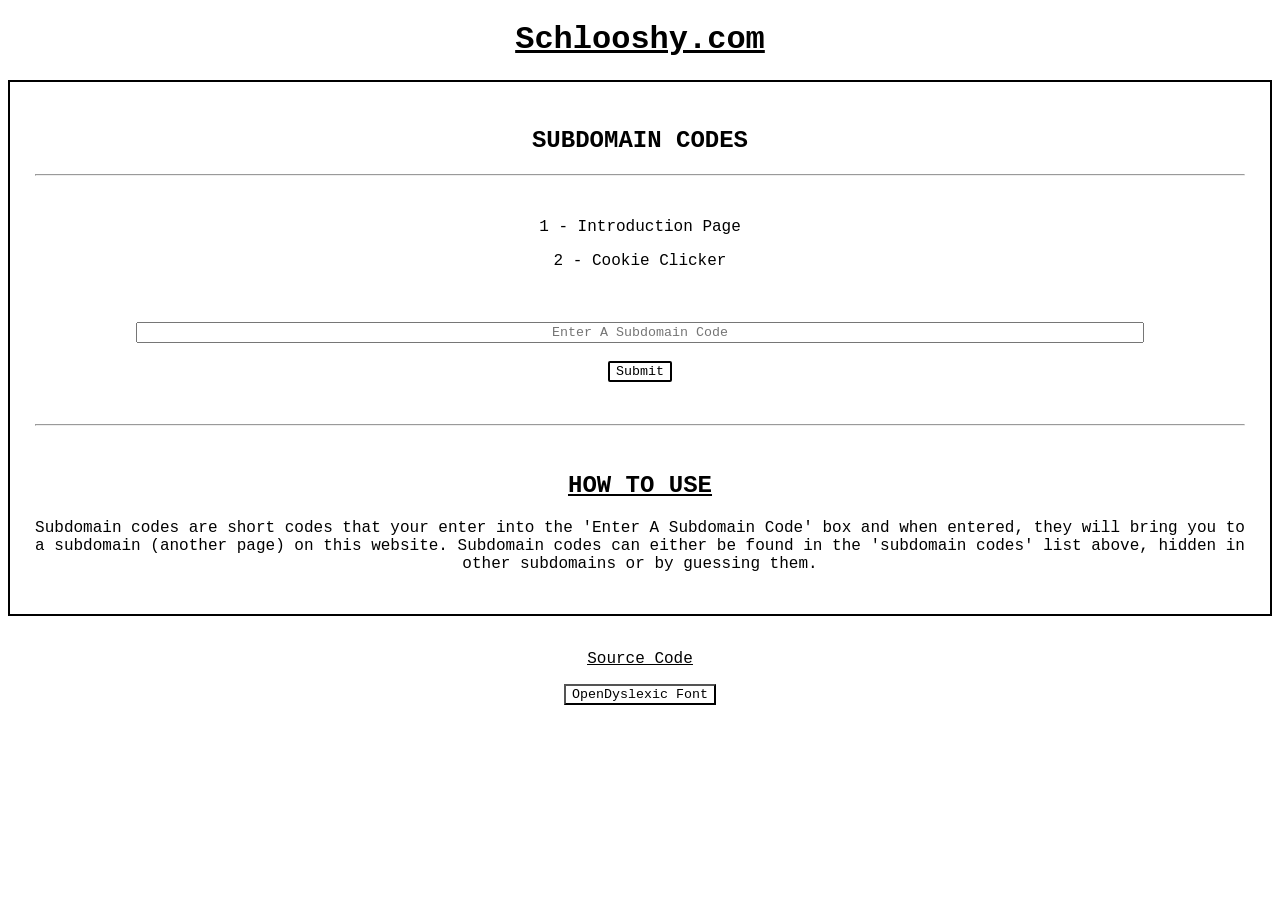
==== index.html @ 2adcc637 "Stuff" ====
<!DOCTYPE html>
<html lang="en">
<head>
    <meta charset="UTF-8">
    <meta name="viewport" content="width=device-width, initial-scale=1.0">
    <title>Schlooshy.com</title>
    <link rel="stylesheet" href="style.css">
    <link rel="icon" href="/images/icon.png">
</head>
<body>
    <h1 id="name">Schlooshy.com</h1>
    <div id="subdomains">
        <h2 id="subdomaintitle">SUBDOMAIN CODES</h1>
        <hr>
        <br>
        <p class="codes">
            1 - Introduction Page
        </p>
        <p class="codes">
            2 - Cookie Clicker
        </p>
        <br>
        <br>
        <div id="input">
            <input id="codeinput" type="text" placeholder="Enter A Subdomain Code">
            <br>
            <br>
            <button id="submit" onclick="checkcode()">Submit</button>

            <p id="error"></p>
        </div>
        <br>

        <hr>
        
        <br>
        <h2 id="tutorialtitle">HOW TO USE</h2>
        <p id="tutorial">Subdomain codes are short codes that your enter into the 'Enter A Subdomain Code' box and when entered, they will bring you to a subdomain (another page) on this website. Subdomain codes can either be found in the 'subdomain codes' list above, hidden in other subdomains or by guessing them.</p>
    </div>
    <br>
    <a href="https://github.com/schlooshy/schlooshy.com" target="_blank" class="sourcecode"><p class="sourcecode">Source Code</p></a>

    <div id="dyslexia" onclick="dyslexiamode()">
        <button id="dyslexiabutton">OpenDyslexic Font</button>
    </div>
    <br>

    <script src="index.js"></script>
</body>
</html>
---- style.css ----
@font-face{
    src: url(/fonts/OpenDyslexic-Regular.otf);
    font-family: OpenDyslexic;
}
button, input{
    font-family: inherit;
}
body{
    font-family: 'Courier New', Courier, monospace;
}
#name{
    text-align: center;
    position: sticky;
    text-decoration: underline;
}

.sourcecode{
    text-align: center;
    color: black;
    text-decoration: underline;
}
#subdomains{
    border-width: 2px;
    border-style: solid;
    border-color: black;
    padding: 25px;
}
#subdomaintitle{
    text-align: center;
}
.codes{
    text-align: center;
}
#input{
    text-align: center;
}
#codeinput{
    text-align: center;
    width: 1000px;
}
#submit{
    border-style: solid;
    border-radius: 2px;
    border-color: rgb(0, 0, 0);
    background-color: white;
    color: black;

}
#error{
    color: red;
    text-align: center;
}
#tutorialtitle{
    text-align: center;
    text-decoration: underline;
}
#tutorial{
    text-align: center;
}
#dyslexia{
    display: flex;
    justify-content: center;
    align-items: center;
    flex-direction: column;
}
#dyslexiabutton{
    background-color: white;
}
.dyslexia-mode{
    font-family: "OpenDyslexic", "Comic Sans MS", sans-serif;
}
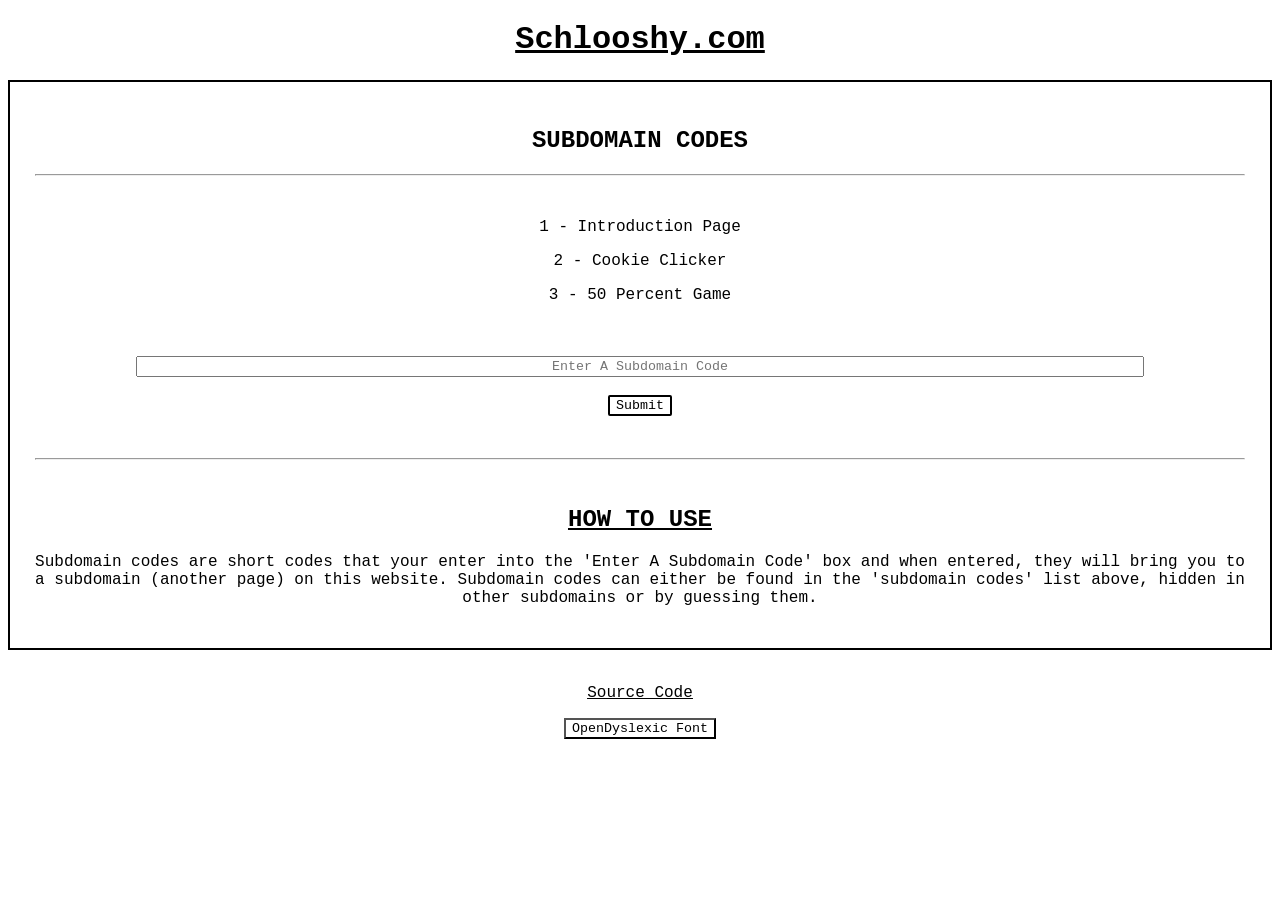
==== commit 2f65fa5c: "Updated homepage to include the 50 percent game." ====
--- a/index.html
+++ b/index.html
@@ -19,6 +19,9 @@
         </p>
         <p class="codes">
             2 - Cookie Clicker
+        </p>
+        <p class="codes">
+            3 - 50 Percent Game
         </p>
         <br>
         <br>
--- a/style.css
+++ b/style.css
@@ -45,7 +45,10 @@
     border-color: rgb(0, 0, 0);
     background-color: white;
     color: black;
-
+}
+#submit:hover{
+    transform: scale(1.05);
+    box-shadow: 0 4px 8px rgba(0,0,0,0.2);
 }
 #error{
     color: red;
@@ -67,6 +70,10 @@
 #dyslexiabutton{
     background-color: white;
 }
+#dyslexiabutton:hover{
+    transform: scale(1.05);
+    box-shadow: 0 4px 8px rgba(0,0,0,0.2);
+}
 .dyslexia-mode{
     font-family: "OpenDyslexic", "Comic Sans MS", sans-serif;
 }
